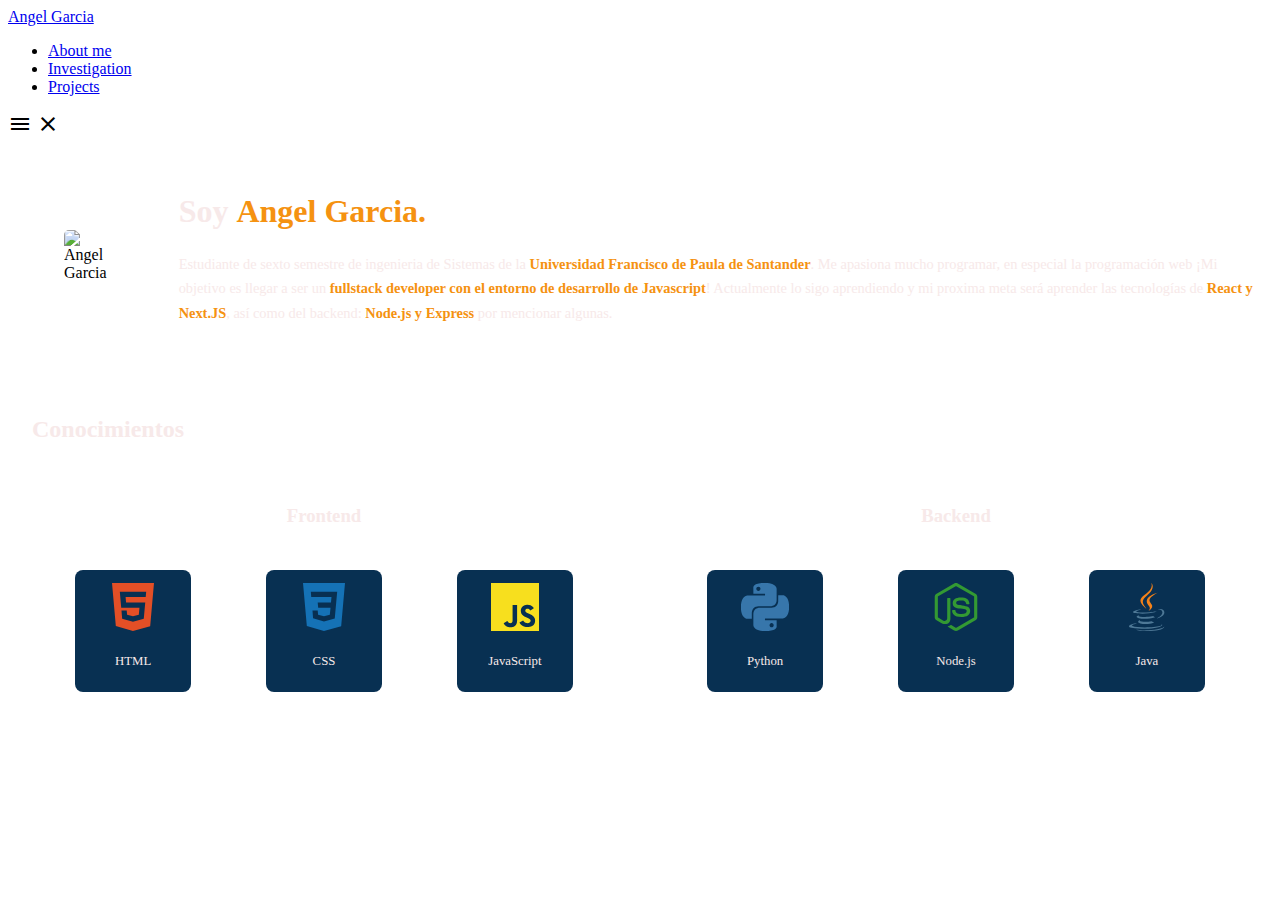
==== html/about.html @ 7e661218 "presentation and knowledge html and css styles done" ====
<!DOCTYPE html>
<html lang="en">
<head>
    <meta charset="UTF-8">
    <meta http-equiv="X-UA-Compatible" content="IE=edge">
    <meta name="viewport" content="width=device-width, initial-scale=1.0">
    <title>About</title>
    <!-- Google icons -->
    <link rel="stylesheet" href="https://fonts.googleapis.com/css2?family=Material+Symbols+Outlined:opsz,wght,FILL,GRAD@20..48,100..700,0..1,-50..200" />
    <!-- CSS Nav-->
    <link rel="stylesheet" href="../css/style.css">
    <!-- CSS about -->
    <link rel="stylesheet" href="../css/about.css">
</head>
<body>
    <header class="header wrapper">
        <nav class="nav">
            <a href="../index.html" class="logo">Angel Garcia</a>
            <ul class="nav-list">
                <li class="list-item">
                    <a href="#" class="nav-link">About me</a>
                </li>
                <li class="list-item">
                    <a href="#" class="nav-link">Investigation</a>
                </li>
                <li class="list-item">
                    <a href="#" class="nav-link">Projects</a>
                </li>
            </ul>
            <div class="icons-menu">
                <span class="material-symbols-outlined open menu">menu</span>
                <span class="material-symbols-outlined close menu">close</span>
            </div>
        </nav>
    </header>


    <main class="main">
        <section class="wrapper about-me">
            <div class="card-personal">
               <div class="card-img">
                <figure>
                    <img src="../img/personal.jpg" alt="Angel Garcia">
                </figure>
               </div>
            </div>
            <div class="card-info">
                <h1 class="card-title">Soy <strong>Angel Garcia.</strong></h1>
                <p class="card-desc">Estudiante de sexto semestre de ingenieria de Sistemas de la <strong>Universidad Francisco de Paula de Santander</strong>. Me apasiona mucho programar, en especial la programación web ¡Mi objetivo es llegar a ser un <strong>fullstack developer con el entorno de desarrollo de Javascript</strong>! Actualmente lo sigo aprendiendo y mi proxima meta será aprender las tecnologías de <strong>React y Next.JS</strong>, así como del backend: <strong>Node.js y Express</strong> por mencionar algunas. </p>
            </div>
        </section>
        <section class="wrapper tech">
            <h2 class="sections-title">Conocimientos</h2>
            <div class="cards-container">
                <div>
                    <h3 class="tech-title">Frontend</h3>
                    <div class="cards cards-front">
                        <div class="card">
                            <div class="tech-img">
                                <svg role="img" viewBox="0 0 24 24" xmlns="http://www.w3.org/2000/svg"><title>HTML5</title><path d="M1.5 0h21l-1.91 21.563L11.977 24l-8.564-2.438L1.5 0zm7.031 9.75l-.232-2.718 10.059.003.23-2.622L5.412 4.41l.698 8.01h9.126l-.326 3.426-2.91.804-2.955-.81-.188-2.11H6.248l.33 4.171L12 19.351l5.379-1.443.744-8.157H8.531z"/></svg>
                                <p>HTML</p>
                            </div>
                        </div>
    
                        <div class="card">
                            <div class="tech-img">
                                <svg role="img" viewBox="0 0 24 24" xmlns="http://www.w3.org/2000/svg"><title>CSS3</title><path d="M1.5 0h21l-1.91 21.563L11.977 24l-8.565-2.438L1.5 0zm17.09 4.413L5.41 4.41l.213 2.622 10.125.002-.255 2.716h-6.64l.24 2.573h6.182l-.366 3.523-2.91.804-2.956-.81-.188-2.11h-2.61l.29 3.855L12 19.288l5.373-1.53L18.59 4.414z"/></svg>
                                <p>CSS</p>
                            </div>
                        </div>
    
                        <div class="card">
                            <div class="tech-img">
                                <svg role="img" viewBox="0 0 24 24" xmlns="http://www.w3.org/2000/svg"><title>JavaScript</title><path d="M0 0h24v24H0V0zm22.034 18.276c-.175-1.095-.888-2.015-3.003-2.873-.736-.345-1.554-.585-1.797-1.14-.091-.33-.105-.51-.046-.705.15-.646.915-.84 1.515-.66.39.12.75.42.976.9 1.034-.676 1.034-.676 1.755-1.125-.27-.42-.404-.601-.586-.78-.63-.705-1.469-1.065-2.834-1.034l-.705.089c-.676.165-1.32.525-1.71 1.005-1.14 1.291-.811 3.541.569 4.471 1.365 1.02 3.361 1.244 3.616 2.205.24 1.17-.87 1.545-1.966 1.41-.811-.18-1.26-.586-1.755-1.336l-1.83 1.051c.21.48.45.689.81 1.109 1.74 1.756 6.09 1.666 6.871-1.004.029-.09.24-.705.074-1.65l.046.067zm-8.983-7.245h-2.248c0 1.938-.009 3.864-.009 5.805 0 1.232.063 2.363-.138 2.711-.33.689-1.18.601-1.566.48-.396-.196-.597-.466-.83-.855-.063-.105-.11-.196-.127-.196l-1.825 1.125c.305.63.75 1.172 1.324 1.517.855.51 2.004.675 3.207.405.783-.226 1.458-.691 1.811-1.411.51-.93.402-2.07.397-3.346.012-2.054 0-4.109 0-6.179l.004-.056z"/></svg>
                                <p>JavaScript</p>
                            </div>
                        </div>
                    </div>
                    
                </div>
                <div>
                    <h3 class="tech-title">Backend</h3>
                    <div class="cards   cards-back">
                        <div class="card">
                            <div class="tech-img">
                                <svg role="img" viewBox="0 0 24 24" xmlns="http://www.w3.org/2000/svg"><title>Python</title><path d="M14.25.18l.9.2.73.26.59.3.45.32.34.34.25.34.16.33.1.3.04.26.02.2-.01.13V8.5l-.05.63-.13.55-.21.46-.26.38-.3.31-.33.25-.35.19-.35.14-.33.1-.3.07-.26.04-.21.02H8.77l-.69.05-.59.14-.5.22-.41.27-.33.32-.27.35-.2.36-.15.37-.1.35-.07.32-.04.27-.02.21v3.06H3.17l-.21-.03-.28-.07-.32-.12-.35-.18-.36-.26-.36-.36-.35-.46-.32-.59-.28-.73-.21-.88-.14-1.05-.05-1.23.06-1.22.16-1.04.24-.87.32-.71.36-.57.4-.44.42-.33.42-.24.4-.16.36-.1.32-.05.24-.01h.16l.06.01h8.16v-.83H6.18l-.01-2.75-.02-.37.05-.34.11-.31.17-.28.25-.26.31-.23.38-.2.44-.18.51-.15.58-.12.64-.1.71-.06.77-.04.84-.02 1.27.05zm-6.3 1.98l-.23.33-.08.41.08.41.23.34.33.22.41.09.41-.09.33-.22.23-.34.08-.41-.08-.41-.23-.33-.33-.22-.41-.09-.41.09zm13.09 3.95l.28.06.32.12.35.18.36.27.36.35.35.47.32.59.28.73.21.88.14 1.04.05 1.23-.06 1.23-.16 1.04-.24.86-.32.71-.36.57-.4.45-.42.33-.42.24-.4.16-.36.09-.32.05-.24.02-.16-.01h-8.22v.82h5.84l.01 2.76.02.36-.05.34-.11.31-.17.29-.25.25-.31.24-.38.2-.44.17-.51.15-.58.13-.64.09-.71.07-.77.04-.84.01-1.27-.04-1.07-.14-.9-.2-.73-.25-.59-.3-.45-.33-.34-.34-.25-.34-.16-.33-.1-.3-.04-.25-.02-.2.01-.13v-5.34l.05-.64.13-.54.21-.46.26-.38.3-.32.33-.24.35-.2.35-.14.33-.1.3-.06.26-.04.21-.02.13-.01h5.84l.69-.05.59-.14.5-.21.41-.28.33-.32.27-.35.2-.36.15-.36.1-.35.07-.32.04-.28.02-.21V6.07h2.09l.14.01zm-6.47 14.25l-.23.33-.08.41.08.41.23.33.33.23.41.08.41-.08.33-.23.23-.33.08-.41-.08-.41-.23-.33-.33-.23-.41-.08-.41.08z"/></svg>
                                <p>Python</p>
                            </div>
                        </div>
                        <div class="card">
                            <div class="tech-img">
                                <svg role="img" viewBox="0 0 24 24" xmlns="http://www.w3.org/2000/svg"><title>Node.js</title><path d="M11.998,24c-0.321,0-0.641-0.084-0.922-0.247l-2.936-1.737c-0.438-0.245-0.224-0.332-0.08-0.383 c0.585-0.203,0.703-0.25,1.328-0.604c0.065-0.037,0.151-0.023,0.218,0.017l2.256,1.339c0.082,0.045,0.197,0.045,0.272,0l8.795-5.076 c0.082-0.047,0.134-0.141,0.134-0.238V6.921c0-0.099-0.053-0.192-0.137-0.242l-8.791-5.072c-0.081-0.047-0.189-0.047-0.271,0 L3.075,6.68C2.99,6.729,2.936,6.825,2.936,6.921v10.15c0,0.097,0.054,0.189,0.139,0.235l2.409,1.392 c1.307,0.654,2.108-0.116,2.108-0.89V7.787c0-0.142,0.114-0.253,0.256-0.253h1.115c0.139,0,0.255,0.112,0.255,0.253v10.021 c0,1.745-0.95,2.745-2.604,2.745c-0.508,0-0.909,0-2.026-0.551L2.28,18.675c-0.57-0.329-0.922-0.945-0.922-1.604V6.921 c0-0.659,0.353-1.275,0.922-1.603l8.795-5.082c0.557-0.315,1.296-0.315,1.848,0l8.794,5.082c0.57,0.329,0.924,0.944,0.924,1.603 v10.15c0,0.659-0.354,1.273-0.924,1.604l-8.794,5.078C12.643,23.916,12.324,24,11.998,24z M19.099,13.993 c0-1.9-1.284-2.406-3.987-2.763c-2.731-0.361-3.009-0.548-3.009-1.187c0-0.528,0.235-1.233,2.258-1.233 c1.807,0,2.473,0.389,2.747,1.607c0.024,0.115,0.129,0.199,0.247,0.199h1.141c0.071,0,0.138-0.031,0.186-0.081 c0.048-0.054,0.074-0.123,0.067-0.196c-0.177-2.098-1.571-3.076-4.388-3.076c-2.508,0-4.004,1.058-4.004,2.833 c0,1.925,1.488,2.457,3.895,2.695c2.88,0.282,3.103,0.703,3.103,1.269c0,0.983-0.789,1.402-2.642,1.402 c-2.327,0-2.839-0.584-3.011-1.742c-0.02-0.124-0.126-0.215-0.253-0.215h-1.137c-0.141,0-0.254,0.112-0.254,0.253 c0,1.482,0.806,3.248,4.655,3.248C17.501,17.007,19.099,15.91,19.099,13.993z"/></svg>
                                <p>Node.js</p>
                            </div>
                        </div>
                        <div class="card">
                            <div class="tech-img">
                                <svg xmlns="http://www.w3.org/2000/svg" viewBox="0 0 32 32"><path d="M11.622 24.74s-1.23.748.855.962c2.51.32 3.847.267 6.625-.267a10.02 10.02 0 0 0 1.763.855c-6.25 2.672-14.16-.16-9.244-1.55zm-.8-3.473s-1.336 1.015.748 1.23c2.725.267 4.862.32 8.55-.427a3.26 3.26 0 0 0 1.282.801c-7.534 2.244-15.976.214-10.58-1.603zm14.747 6.09s.908.748-1.015 1.336c-3.58 1.07-15.014 1.39-18.22 0-1.122-.48 1.015-1.175 1.7-1.282.695-.16 1.07-.16 1.07-.16-1.23-.855-8.175 1.763-3.526 2.51 12.77 2.084 23.296-.908 19.983-2.404zM12.2 17.633s-5.824 1.39-2.084 1.87c1.603.214 4.755.16 7.694-.053 2.404-.214 4.81-.64 4.81-.64s-.855.374-1.443.748c-5.93 1.55-17.312.855-14.052-.748 2.778-1.336 5.076-1.175 5.076-1.175zm10.42 5.824c5.984-3.1 3.206-6.09 1.282-5.717-.48.107-.695.214-.695.214s.16-.32.534-.427c3.794-1.336 6.786 4.007-1.23 6.09 0 0 .053-.053.107-.16zm-9.83 8.442c5.77.374 14.587-.214 14.8-2.94 0 0-.427 1.07-4.755 1.87-4.916.908-11.007.8-14.587.214 0 0 .748.64 4.542.855z" fill="#4e7896"/><path d="M18.996.001s3.313 3.366-3.152 8.442c-5.183 4.114-1.175 6.465 0 9.137-3.046-2.725-5.236-5.13-3.74-7.373C14.294 6.893 20.332 5.3 18.996.001zm-1.7 15.335c1.55 1.763-.427 3.366-.427 3.366s3.954-2.03 2.137-4.542c-1.656-2.404-2.94-3.58 4.007-7.587 0 0-10.953 2.725-5.717 8.763z" fill="#f58219"/></svg>
                                <p>Java</p>
                            </div>
                        </div>
                    </div>
                </div>
            </div>
        </section>
    </main>

    <script src="../main.js"></script>
</body>
</html>
---- css/about.css ----
:root{
    --titles-color: #fafafa;
    --color: #f7e9e9;
    --font-size: 1rem;
}


.header{
    height: auto;
}

.about-me{
    padding: 1em;
}

.card-img img{
    width: 100%;
    border-radius:  5px;
}


/* Card info */
.card-info{
    margin: 1em 0;
    color: var(--color);
}

.card-title{
    --font-size: 2rem;
    font-size: var(--font-size);
}

.card-desc{
    --font-size: .9rem;
    font-size: var(--font-size);
    line-height: 1.7;
}

strong{
    color: #f59211;
}


/* Sections title styles */
.sections-title{
    padding: 1em;
    color: var(--color);
}

/* Cards container */

.cards-container{
    display: grid;
    grid-template-columns: repeat(auto-fit, minmax(350px, 1fr));
    width: 100%;
}

.tech-title{
    color: var(--color);
    text-align: center;
}

.cards{
    display: flex;
    justify-content: space-evenly;
    gap: .5em;
    padding: 1.5em 0;
    width: 100%;
}

.tech-img svg{
    width: 3rem;
    margin-bottom: .5em;
}
/* Color to icons */

.cards-front .card:first-child{
    fill: #E34F26;
}

.cards-front .card:nth-child(2){
    fill: #1572B6;
}
.cards-front .card:last-child{
    fill: #F7DF1E;
}

.cards-back .card:first-child{
    fill: #3776AB;
}

.cards-back .card:nth-child(2){
    fill:#339933;
}

/* Card container */
.card{
    background-color: #083052;
    padding: 1em 1em .8em;
    border-radius: 8px;
    text-align: center;
    color: var(--color);
    font-size: .8rem;
    width: 90px;
}




@media screen and (min-width: 820px) {
    .about-me{
        display: flex;
        align-items: center;
        gap: 2em;
    }

}
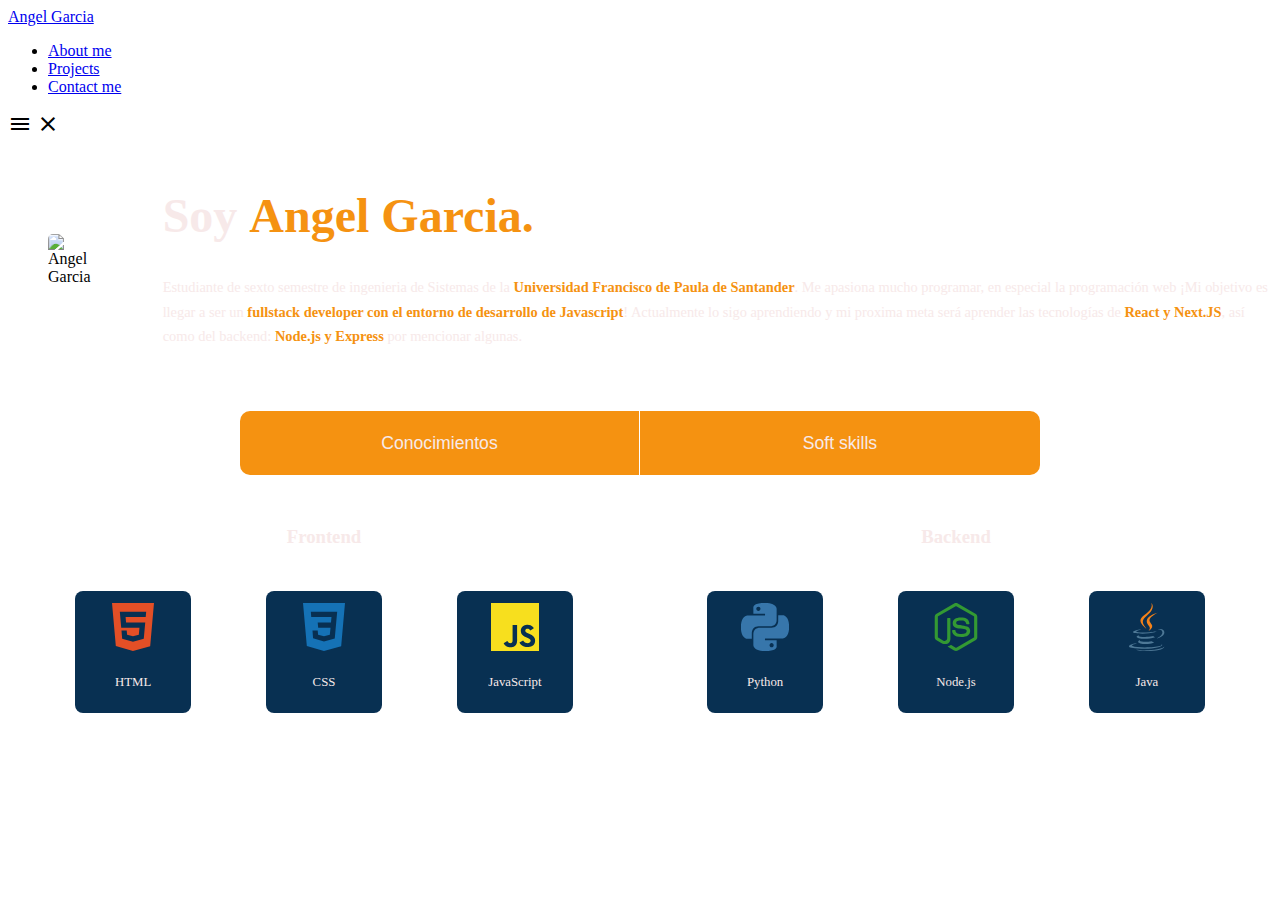
==== commit f55dbc2d: "Done the knowledge and soft skills tab sectin" ====
--- a/html/about.html
+++ b/html/about.html
@@ -18,13 +18,13 @@
             <a href="../index.html" class="logo">Angel Garcia</a>
             <ul class="nav-list">
                 <li class="list-item">
-                    <a href="#" class="nav-link">About me</a>
-                </li>
-                <li class="list-item">
-                    <a href="#" class="nav-link">Investigation</a>
+                    <a href="#about-me" class="nav-link">About me</a>
                 </li>
                 <li class="list-item">
                     <a href="#" class="nav-link">Projects</a>
+                </li>
+                <li class="list-item">
+                    <a href="#" class="nav-link">Contact me</a>
                 </li>
             </ul>
             <div class="icons-menu">
@@ -35,8 +35,8 @@
     </header>
 
 
-    <main class="main">
-        <section class="wrapper about-me">
+    <main class="main wrapper">
+        <section class=" about-me" id="about-me">
             <div class="card-personal">
                <div class="card-img">
                 <figure>
@@ -49,9 +49,13 @@
                 <p class="card-desc">Estudiante de sexto semestre de ingenieria de Sistemas de la <strong>Universidad Francisco de Paula de Santander</strong>. Me apasiona mucho programar, en especial la programación web ¡Mi objetivo es llegar a ser un <strong>fullstack developer con el entorno de desarrollo de Javascript</strong>! Actualmente lo sigo aprendiendo y mi proxima meta será aprender las tecnologías de <strong>React y Next.JS</strong>, así como del backend: <strong>Node.js y Express</strong> por mencionar algunas. </p>
             </div>
         </section>
-        <section class="wrapper tech">
-            <h2 class="sections-title">Conocimientos</h2>
-            <div class="cards-container">
+        <section class="tech">
+            <!-- <h2 class="sections-title">Conocimientos</h2> -->
+            <div class="tab">
+                <button class="tab-btn" id="knowledge">Conocimientos</button>
+                <button class="tab-btn" id="skills">Soft skills</button>
+            </div>
+            <section class="cards-container">
                 <div>
                     <h3 class="tech-title">Frontend</h3>
                     <div class="cards cards-front">
@@ -101,10 +105,13 @@
                         </div>
                     </div>
                 </div>
-            </div>
+            </section>
+            <section class = "skills-container hidden"> 
+            </section>
         </section>
     </main>
 
     <script src="../main.js"></script>
+    <script src="../js/about.js"></script>
 </body>
 </html>--- a/css/about.css
+++ b/css/about.css
@@ -8,10 +8,6 @@
 
 .header{
     height: auto;
-}
-
-.about-me{
-    padding: 1em;
 }
 
 .card-img img{
@@ -47,13 +43,43 @@
     padding: 1em;
     color: var(--color);
 }
+/* Tab */
+.tab{
+    background-color: #f59211;
+    display: flex;
+    justify-content: center;
+    align-items: center;
+    margin: 2rem auto;
+    border-radius: 10px;
+    width: 100%;
+    max-width: 800px;
+    height: 4rem;
+
+}
+.tab-btn{
+    background-color: transparent;
+    display: block;
+    outline: none;
+    border: none;
+    width: 50%;
+    height: 100%;
+    color: var(--color);
+    font-size: 1.1rem;
+    cursor: pointer;
+}
+
+.tab-btn:first-child{
+    border-right: 1px solid #fff;
+}
 
 /* Cards container */
 
+
 .cards-container{
     display: grid;
-    grid-template-columns: repeat(auto-fit, minmax(350px, 1fr));
-    width: 100%;
+    grid-template-columns: repeat(auto-fit, minmax(330px, 1fr));
+    transform: scale(1);
+    transition: transform .3s;
 }
 
 .tech-title{
@@ -63,7 +89,7 @@
 
 .cards{
     display: flex;
-    justify-content: space-evenly;
+    justify-content: space-evenly   ;
     gap: .5em;
     padding: 1.5em 0;
     width: 100%;
@@ -105,9 +131,42 @@
     width: 90px;
 }
 
+/* Skill section */
+.skills-container{
+    display: grid;
+    grid-template-columns: repeat(auto-fit, minmax(300px, 1fr));
+    gap: 1em;
+    padding: 0 0 1em;
+    width: 100%;
+  }
+  
+  .skills-container .card{
+    padding: 2em 1em 1em;
+    border-radius: 5px;
+    text-align: center;
+    width: 100%;
+   
+  }
+  
+  .card-img svg{
+    fill: #acfcfc;
+    width: 80px;
+    height: 80px;
+  }
+  
+  .skills-container .card-title{
+    font-size: 1.5rem;
+    margin: .5em 0;
+  }
+  
+  .description{
+     margin: .5em 0;
+  }
 
 
-
+  .hidden{
+    display: none;
+}
 @media screen and (min-width: 820px) {
     .about-me{
         display: flex;
@@ -115,4 +174,15 @@
         gap: 2em;
     }
 
-}+    .cards-container{
+        padding-bottom: 1rem;
+    }
+}
+
+@media screen and (min-width:1000px) {
+    .card-title{
+        --font-size: 3rem;
+    }
+}
+
+
